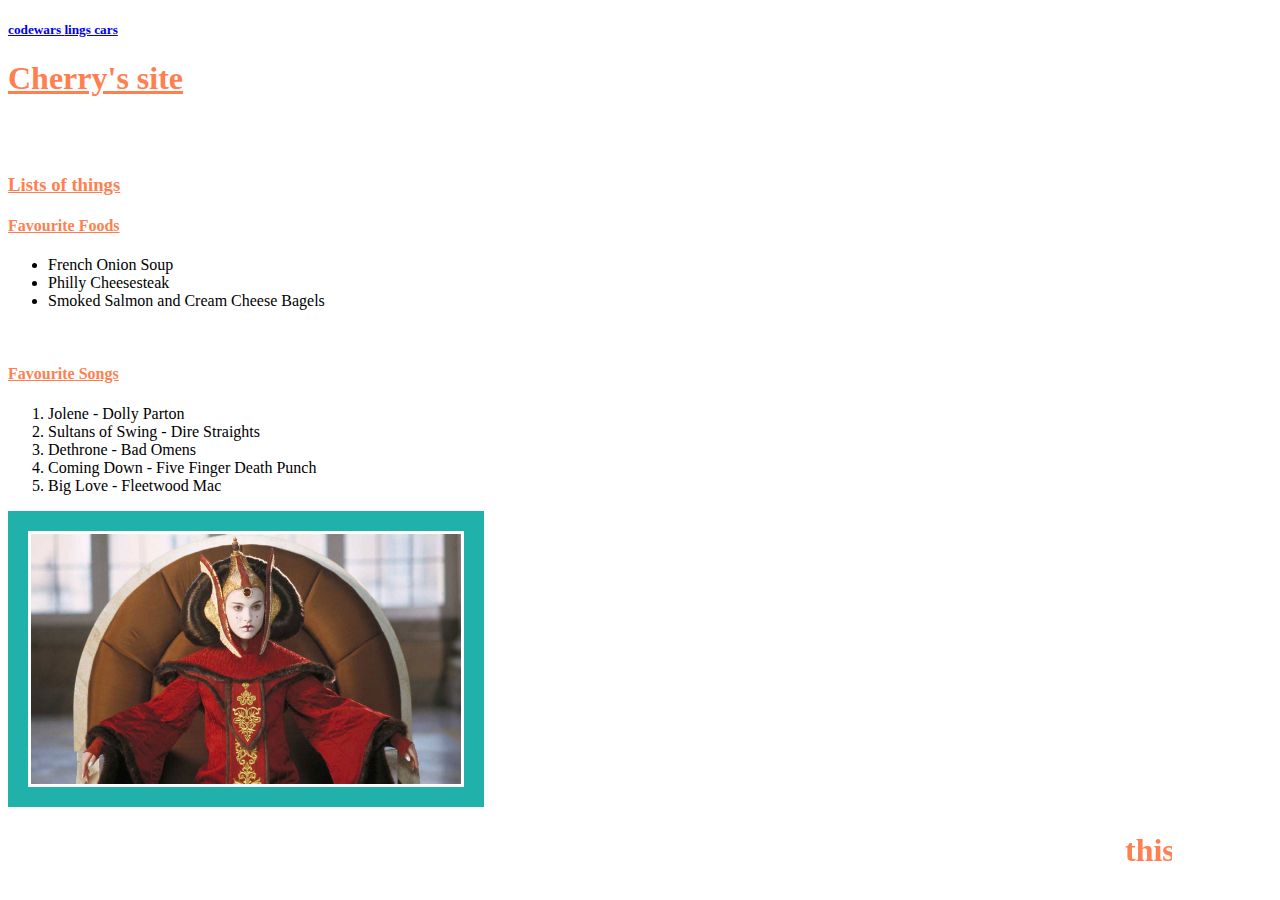
==== index.html @ 63df1e7b "og website needs adding to" ====
<!DOCTYPE html>
<html lang="en">
<head>
    <meta charset="UTF-8">
    <meta name="viewport" content="width=device-width, initial-scale=1.0">
    <link href="./main.css" rel="stylesheet">
    <title>Cherrry-IcedTea</title>
</head>
<body>
    <nav class="navigation bar">
        <h5>
            <a href="www.codewars.com/" target="_blank" >
                 codewars        
            </a>
            <a href="http://www.lingscars.com/" target="_blank">
                lings cars      
            </a>
        </h5>
     </nav>

    </nav>
    <h1>Cherry's site</h1>
    <br>
    <br>
    
<div>
<h3>Lists of things</h3>
<h4>Favourite Foods</h4>

<ul>
    <li>French Onion Soup</li>
    <li>Philly Cheesesteak</li>
    <li>Smoked Salmon and Cream Cheese Bagels</li>
</ul>

<br>
<h4>Favourite Songs</h4>
<ol>
    <li>Jolene - Dolly Parton</li>
    <li>Sultans of Swing - Dire Straights</li>
    <li>Dethrone - Bad Omens</li>
    <li>Coming Down - Five Finger Death Punch</li>
    <li>Big Love - Fleetwood Mac</li>
</ol>


</div>

<div>
    <img src="./pics/padmeamidala.jpeg" alt="me in 5 years!" height="250" width="430" id="img1" >
</div>

<h1><marquee hspace="100">this is a marquee</marquee></h1>
</body>
</html>
---- main.css ----
h1, h2, h3, h4{
    color:coral;
    text-decoration:underline;
}

#img1 {
    padding: 3px;
    border: solid lightseagreen 20px;
   
}
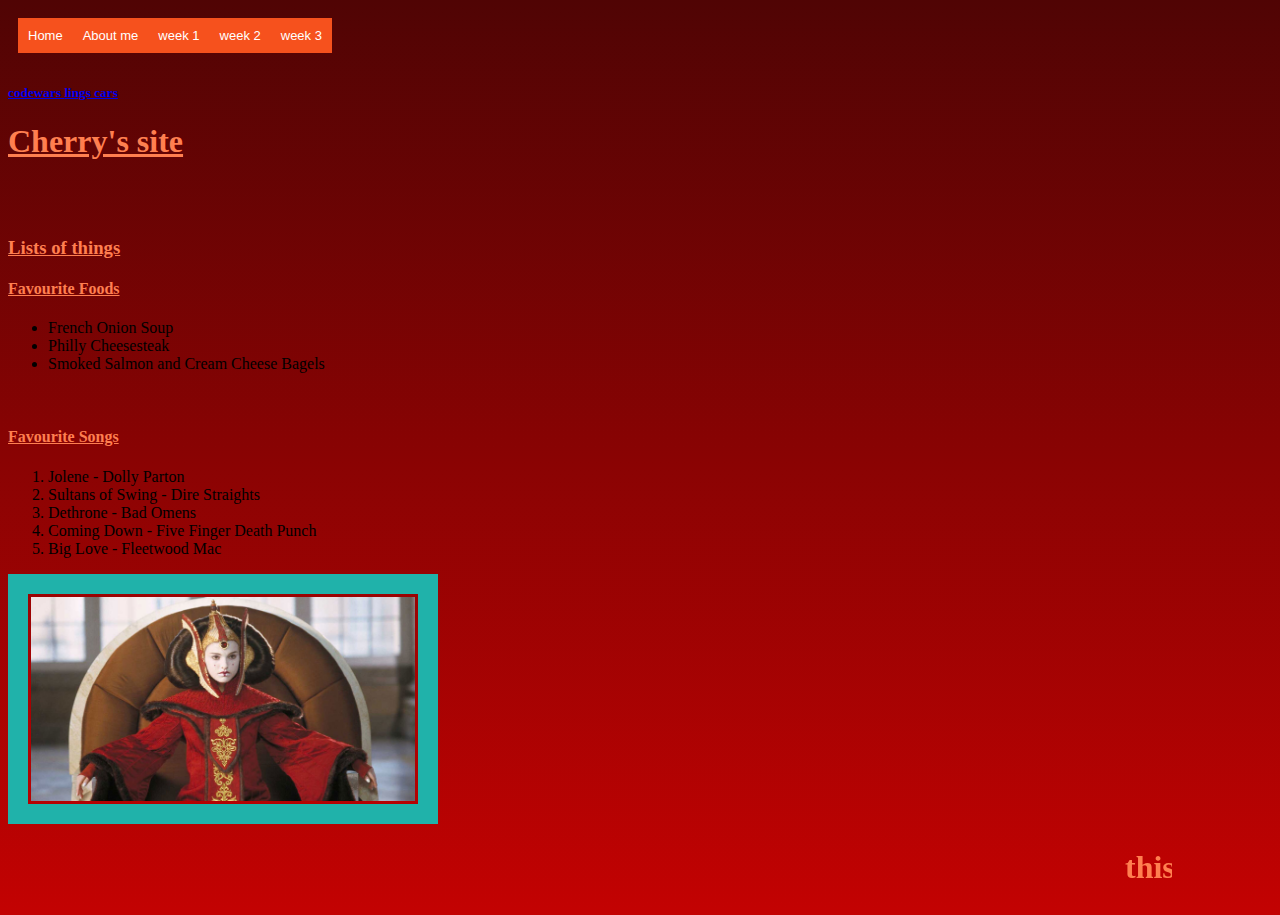
==== commit 12f9cbb2: "flexbox" ====
--- a/index.html
+++ b/index.html
@@ -7,6 +7,13 @@
     <title>Cherrry-IcedTea</title>
 </head>
 <body>
+    <div class="container">
+        <div class="box box1">Home</div>
+        <div class="box box2">About me</div>
+        <div class="box box3">week 1</div>
+        <div class="box box4">week 2</div>
+        <div class="box box5">week 3</div>
+    </div>
     <nav class="navigation bar">
         <h5>
             <a href="www.codewars.com/" target="_blank" >
--- a/main.css
+++ b/main.css
@@ -3,8 +3,40 @@
     text-decoration:underline;
 }
 
+body {
+   background-color: rgb(74, 6, 6);
+    background: linear-gradient(rgb(80, 4, 4), rgb(195, 2, 2));
+    /* background-position: right bottom, left top; */
+    background-size: contain;
+  }
+
 #img1 {
     padding: 3px;
     border: solid lightseagreen 20px;
    
+}
+
+*{
+  box-sizing: border-box;
+}
+
+.box {
+  color: white;
+  font-size: 13px;
+  font-family: sans-serif;
+  text-align: center;
+  padding: 15px;
+}
+
+.box1 { background: rgb(246, 81, 29);  padding: 10px;}
+.box2 { background: rgb(246, 81, 29); padding: 10px;}
+.box3 { background: rgb(246, 81, 29); padding: 10px;}
+.box4 { background: rgb(246, 81, 29); padding: 10px}
+.box5 { background: rgb(246, 81, 29); padding: 10px}
+
+.container {
+  display: flex ;
+  min-height: 50px;
+  flex-direction: row;
+  padding: 10px;
 }